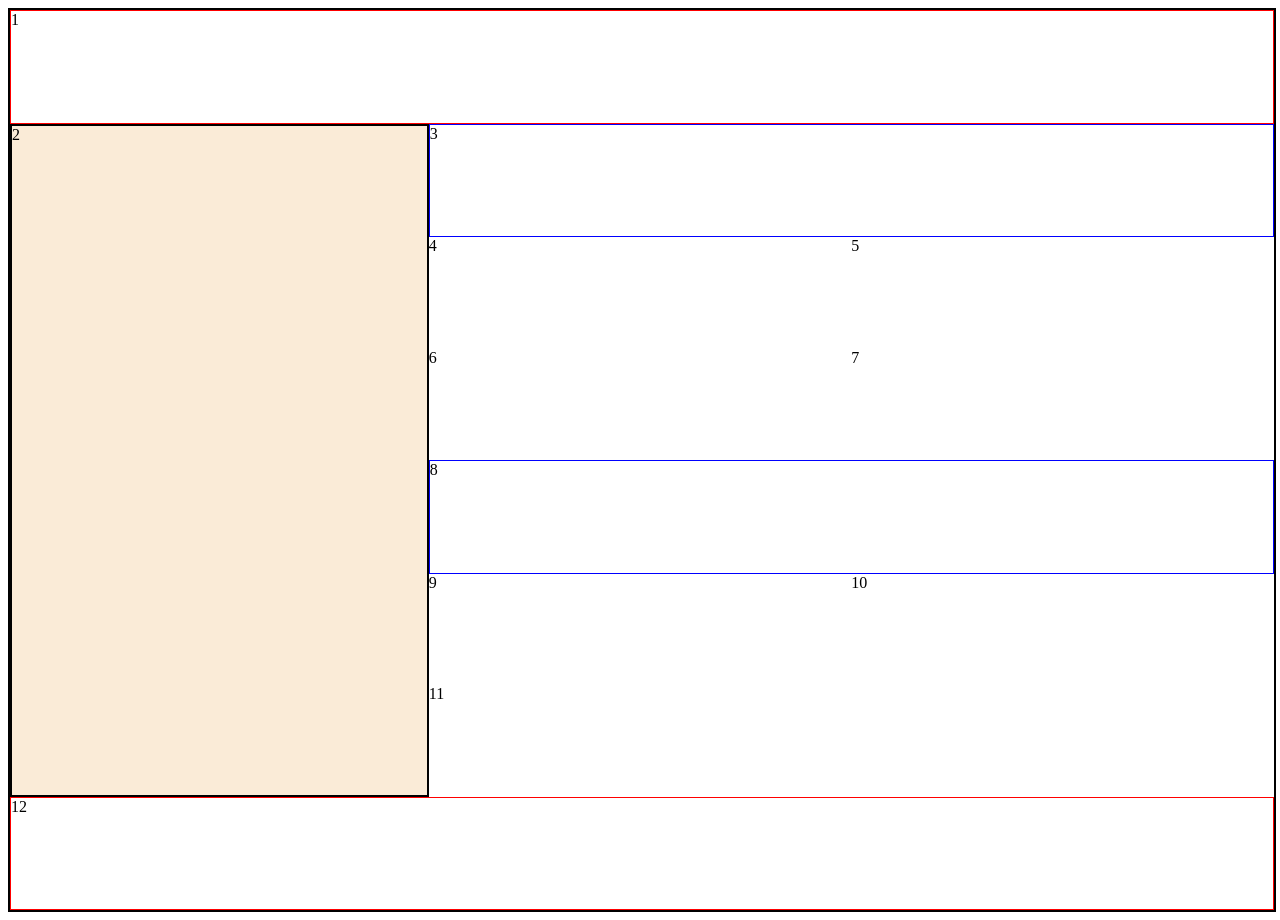
==== lecture10/index.html @ 74ce7860 "02-07-2024" ====
<!DOCTYPE html>
<html lang="en">
<head>
    <meta charset="UTF-8">
    <meta name="viewport" content="width=device-width, initial-scale=1.0">
    <title>Document</title>
    <link rel="stylesheet" href="style.css">
</head>
<body>
    <div class="grid_demo">
        <div class="item1">1</div>
        <div class="item2">2</div>
        <div class="item3">3</div>
        <div class="item4">4</div>
        <div class="item5">5</div>
        <div class="item6">6</div>
        <div class="item7">7</div>
        <div class="item8">8</div>
        <div class="item9">9</div>
        <div class="item10">10</div>
        <div class="item11">11</div>
        <div class="item12">12</div>
    </div>
</body>
</html>
---- lecture10/style.css ----
.grid_demo{
    display: grid;
    border: 2px solid black;
    height: 100vh;
    width: 100%;
}

.item1{
    border: 1px solid red;
    grid-column-start: 1;
    grid-column-end: 4;
}

.item2{
    border: 2px solid black;
    background-color: antiquewhite;
    grid-row-start: 2;
    grid-row-end: 8;
}

.item3{
    border: 1PX SOLID BLUE;
    grid-column-start: 2;
    grid-column-end: 4;
    /* grid-row-end: 1;
    grid-row-end: 3; */
}

.item8{
    grid-column-start: 2;
    grid-column-end: 4;
    border: 1PX SOLID BLUE;
}

.item12{
    border: 1px solid red;
    grid-column-start: 1;
    grid-column-end: 4;
}
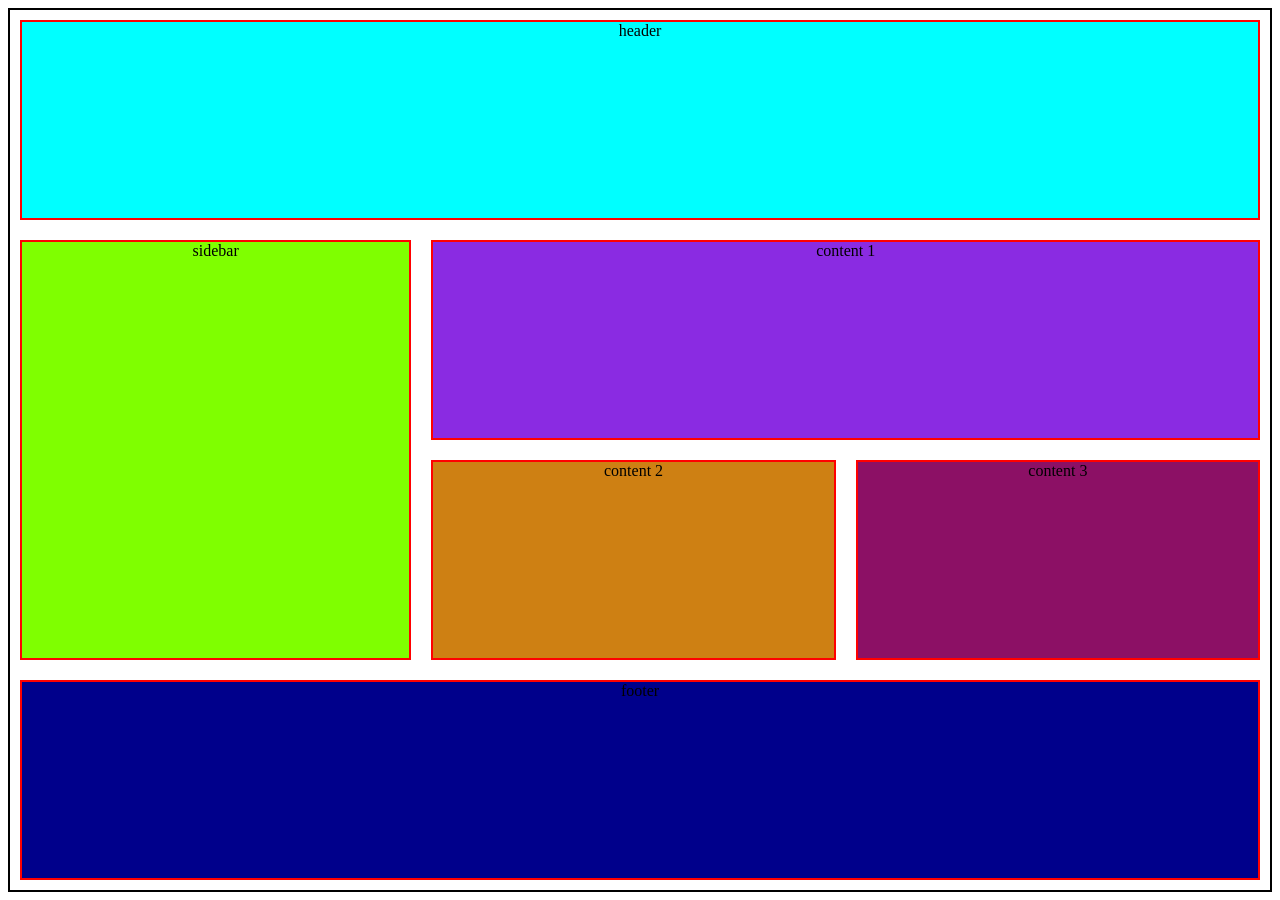
==== commit f794ca80: "03/07/2024" ====
--- a/lecture10/index.html
+++ b/lecture10/index.html
@@ -8,18 +8,12 @@
 </head>
 <body>
     <div class="grid_demo">
-        <div class="item1">1</div>
-        <div class="item2">2</div>
-        <div class="item3">3</div>
-        <div class="item4">4</div>
-        <div class="item5">5</div>
-        <div class="item6">6</div>
-        <div class="item7">7</div>
-        <div class="item8">8</div>
-        <div class="item9">9</div>
-        <div class="item10">10</div>
-        <div class="item11">11</div>
-        <div class="item12">12</div>
+        <div class="item1">header</div>
+        <div class="item2">sidebar</div>
+        <div class="item3">content 1</div>
+        <div class="item4">content 2</div>
+        <div class="item5">content 3</div>
+        <div class="item6">footer</div>
     </div>
 </body>
 </html>
--- a/lecture10/style.css
+++ b/lecture10/style.css
@@ -1,41 +1,43 @@
 
 
 .grid_demo{
+    border: 2px solid black;
+    padding: 10px;
     display: grid;
-    border: 2px solid black;
-    height: 100vh;
-    width: 100%;
+    grid-template-columns: auto auto auto;
+    grid-template-rows: 200px 200px 200px 200px;
+    gap: 20px;
+}
+
+.grid_demo div{
+    border: 2px solid red;
+    text-align: center;
 }
 
 .item1{
-    border: 1px solid red;
-    grid-column-start: 1;
-    grid-column-end: 4;
+    grid-column: 1/4;
+    background-color: aqua;
 }
 
 .item2{
-    border: 2px solid black;
-    background-color: antiquewhite;
-    grid-row-start: 2;
-    grid-row-end: 8;
+    grid-row: 2/4;
+    background-color: chartreuse;
 }
 
 .item3{
-    border: 1PX SOLID BLUE;
-    grid-column-start: 2;
-    grid-column-end: 4;
-    /* grid-row-end: 1;
-    grid-row-end: 3; */
+    grid-column: 2/4;
+    background-color: blueviolet;
 }
 
-.item8{
-    grid-column-start: 2;
-    grid-column-end: 4;
-    border: 1PX SOLID BLUE;
+.item4{
+    background-color: rgb(206, 128, 19);
 }
 
-.item12{
-    border: 1px solid red;
-    grid-column-start: 1;
-    grid-column-end: 4;
+.item5{
+    background-color: rgb(140, 16, 101);
+}
+
+.item6{
+    grid-column: 1/4;
+    background-color: darkblue;
 }
